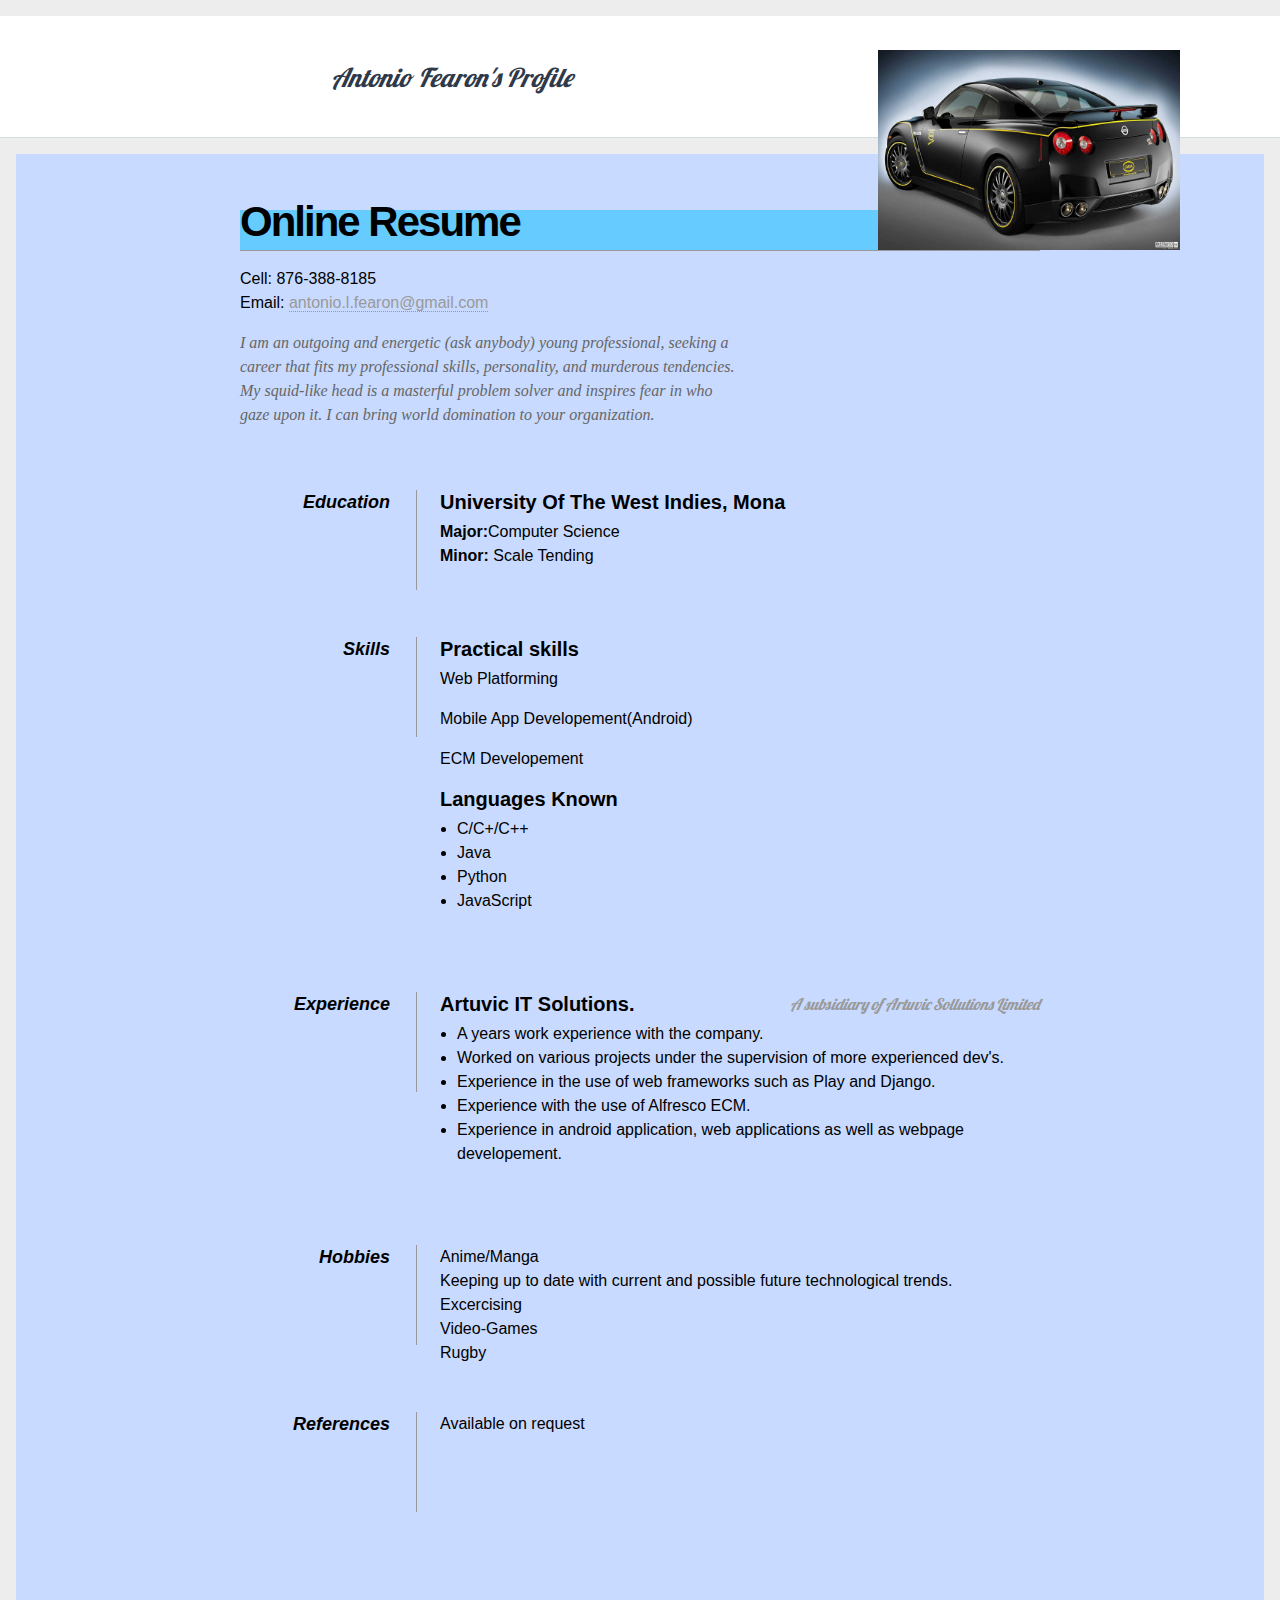
==== index.html @ 85d20ab8 "Webpage for 2180 Project0" ====
<!DOCTYPE html>

<html>
    <head>
        <title>Fearon's Profile</title>
        <link type="text/css" rel="stylesheet" href="profile.css"/>
        <link href="http://fonts.googleapis.com/css?family=Lobster:400" rel="stylesheet" type="text/css">
        <link href="http://fonts.googleapis.com/css?family=Lato:400,100italic,100,300italic,300,400italic,700,700italic,900,900italic" rel="stylesheet" type="text/css">
    </head>
    <body>
     <img src="./pic.jpg" alt="Profile Pic" id="pic" height="200" width="302">
    
        <div id="head">
            <div class="logo-container">
                <span>Antonio Fearon's Profile</span>
            </div>
        </div>
        <div id="container">

        <div id="info-line">
    
        <div id="contact-info" class="vcard">
        
            <!-- Microformats! -->
        
            <h1 class="fn">Online Resume</h1>
        
            <p>
                Cell: <span class="tel">876-388-8185</span><br>
                Email: <a class="email" href="mailto:antonio.l.fearon@gmail.com">antonio.l.fearon@gmail.com</a>
            </p>
        </div>
                
        <div id="objective">
            <p>
                I am an outgoing and energetic (ask anybody) young professional, seeking a 
                career that fits my professional skills, personality, and murderous tendencies. 
                My squid-like head is a masterful problem solver and inspires fear in who gaze upon it. 
                I can bring world domination to your organization. 
            </p>
        </div>
        
        <div class="clear"></div>
        
        <dl>
            <dd class="clear"></dd>
            
            <dt>Education</dt>
            <dd>
                <h2>University Of The West Indies, Mona</h2>
                <p><strong>Major:</strong>Computer Science<br>
                   <strong>Minor:</strong> Scale Tending</p>
            </dd>
            
            <dd class="clear"></dd>
            
            <dt>Skills</dt>
            <dd>
                <h2>Practical skills</h2>
                <p>Web Platforming</p>
                <p>Mobile App Developement(Android)</p>
                <p>ECM Developement</p>



                <h2>Languages Known</h2>
                <ul>
                    <li>C/C+/C++</li>
                    <li>Java</li>
                    <li>Python</li>
                    <li>JavaScript</li>
                </ul>
            </dd>
            
            <div class="space"></div>

            <dd class="clear"></dd>
            
            <dt>Experience</dt>
            <dd>
                <h2>Artuvic IT Solutions. <span>A subsidiary of Artuvic Sollutions Limited</span></h2>
                <ul>
                    <li>A years work experience with the company.</li>
                    <li>Worked on various projects under the supervision of more experienced dev's.</li>
                    <li>Experience in the use of web frameworks such as Play and Django.</li>
                    <li>Experience with the use of Alfresco ECM.</li>
                    <li>Experience in android application, web applications as well as webpage developement.</li>
                </ul>
            
            <dd class="clear"></dd>

            <div class="space"></div>

            <dt>Hobbies</dt>
            <dd>Anime/Manga</dd>
            <dd>Keeping up to date with current and possible future technological trends.</dd>
            <dd>Excercising</dd>
            <dd>Video-Games</dd>
            <dd>Rugby</dd>

            <dd class="clear"></dd>
            
            <dt>References</dt>
            <dd>Available on request</dd>
            
            <dd class="clear"></dd>
        </dl>
        
        <div class="clear"></div>

       
    </body>
    </div>
           
    </body>
</html>
---- profile.css ----
#head{
    text-align : center;
    padding : 1em 0;
    background-color: #ededed;
}

#objective { width: 500px; float: left; }
#objective p { font-family: Georgia, Serif; font-style: italic; color: #666; }

 #pic { float: right; margin: 30px 50px auto; }

#head a {
  text-decoration: none;
  color: #414142;
  position: relative;
}


#head p {
vertical-align: middle;
font-size: 2em;
font-family: 'Bree Serif', serif;
margin-left: .2em;
}

img {
  float: right;
  margin: 0 0 1em 1em;
}

#container {
  padding: 1em;
  margin: 0 1em 1em 1em;
  background-color: #C8DAFF;/*#99ccff;*/
}

.logo-container {
  max-height: 55px;
  padding-left: 30px;
  padding-top: 33px;
  padding-bottom: 33px;
  line-height: 65px;
  background-color: #ffffff;
  border-bottom: 1px solid #D5DDDF;
}

.logo-container span {
  font-size: 26px;
  margin: 0;
  padding: 0;
  line-height: 33px;
  color: #2f3949;
  font-weight: 400;
  font-family:'Lobster', cursive;
  font-style: italic;
  display: inline-block;
}

#about {
    max-width: 550px;
    margin: 4 2em;
    padding: 0 1rem;
}

* { margin: 0; padding: 0; }

body { font: 16px Helvetica, Sans-Serif; line-height: 24px;  background-color: #ededed;}

.clear { clear: both; }

#info-line { width: 800px; margin: 40px auto 60px; }

#pic { float: right; margin: 50px 100px 50px 5px; }

h1 { margin: 0 0 16px 0; padding: 0 0 16px 0; font-size: 42px; font-weight: bold; letter-spacing: -2px; border-bottom: 1px solid #999; background-color: #66CCFF;}

h2 { font-size: 20px; margin: 0 0 6px 0; position: relative; }

h2 span { position: absolute; bottom: 0; right: 0; font-style: italic; font-family: 'Lobster', Serif; font-size: 16px; color: #999; font-weight: normal; }

p { margin: 0 0 16px 0; }

a { color: #999; text-decoration: none; border-bottom: 1px dotted #999; }

a:hover { border-bottom-style: solid; color: black; }

ul { margin: 0 0 32px 17px; }

#objective { width: 500px; float: left; }

#objective p { font-family: Georgia, Serif; font-style: italic; color: #666; }

dt { font-style: italic; font-weight: bold; font-size: 18px; text-align: right; padding: 0 26px 0 0; width: 150px; float: left; height: 100px; border-right: 1px solid #999;  }

dd { width: 600px; float: right; }

dd.clear { float: none; margin: 0 0 2em 0; height: 15px; }
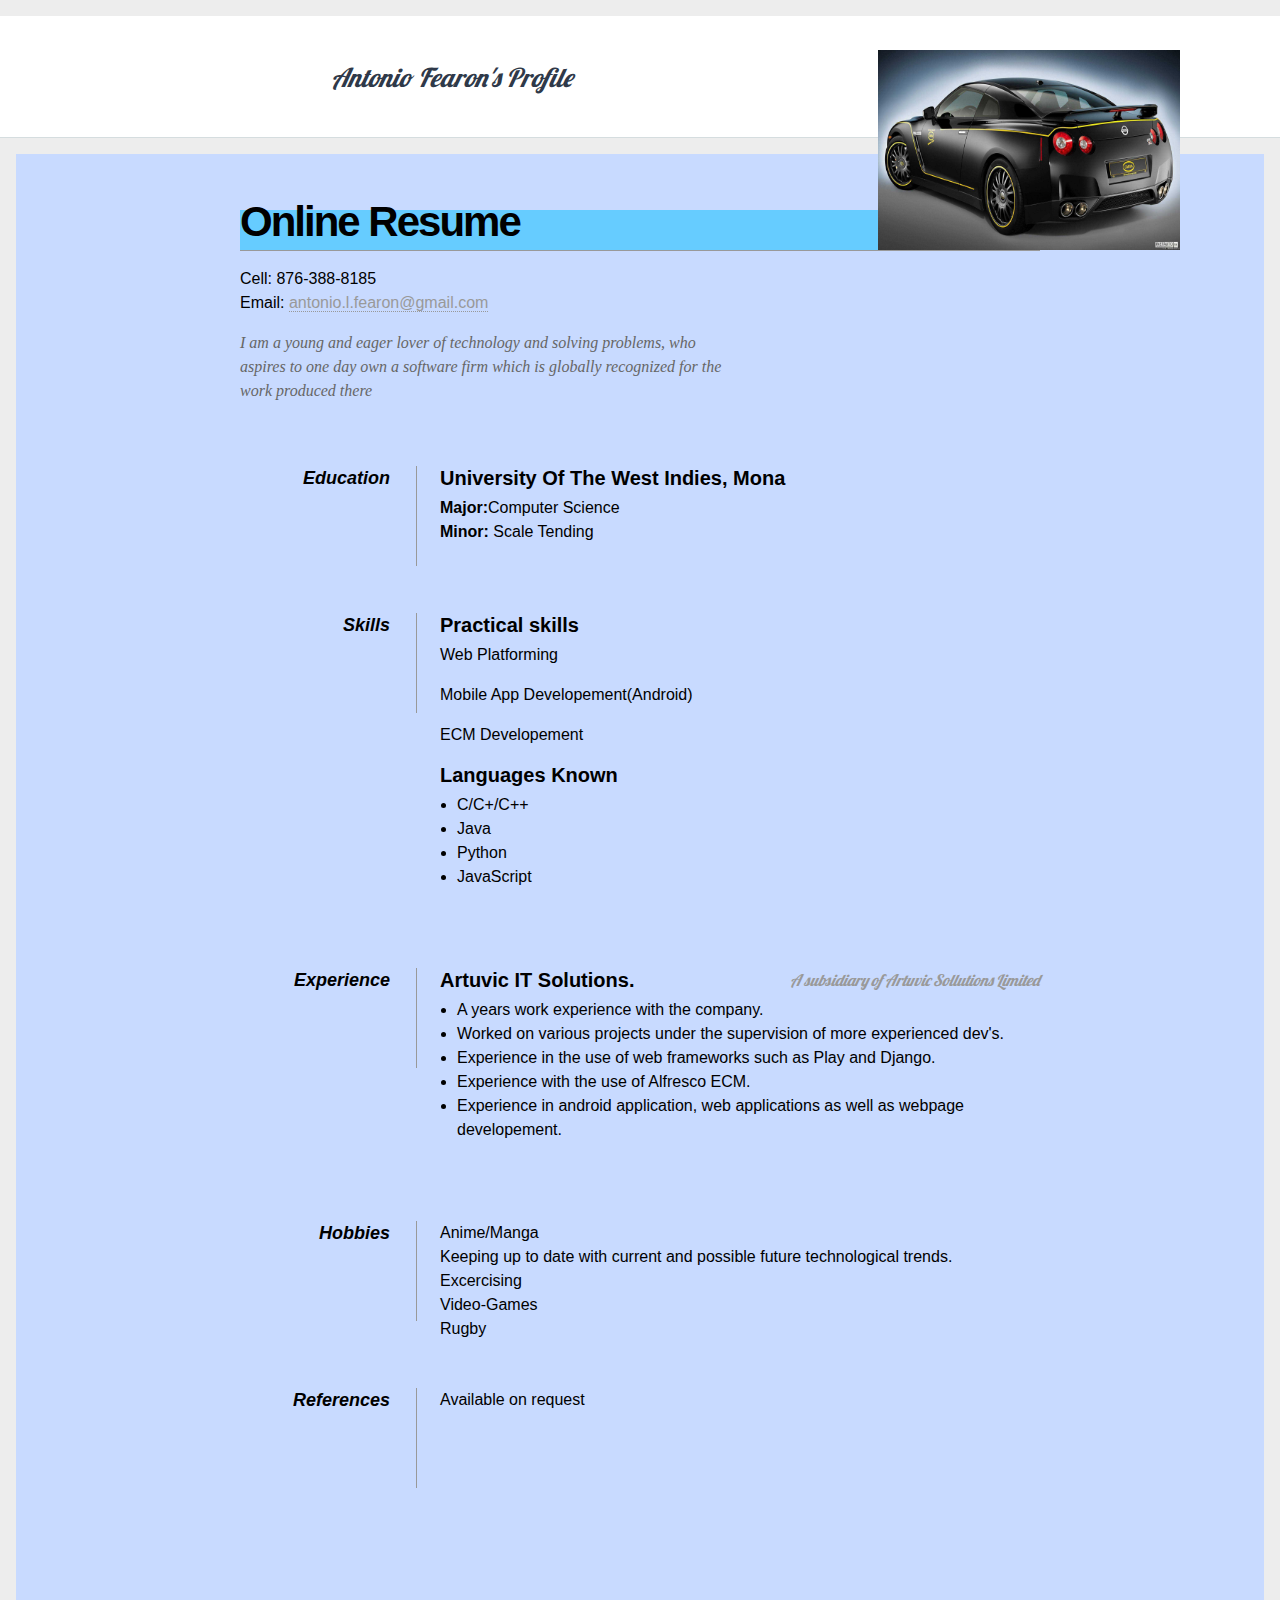
==== commit 31303307: "info change" ====
--- a/index.html
+++ b/index.html
@@ -19,24 +19,21 @@
 
         <div id="info-line">
     
-        <div id="contact-info" class="vcard">
+        <div>
         
             <!-- Microformats! -->
         
             <h1 class="fn">Online Resume</h1>
         
             <p>
-                Cell: <span class="tel">876-388-8185</span><br>
-                Email: <a class="email" href="mailto:antonio.l.fearon@gmail.com">antonio.l.fearon@gmail.com</a>
+                Cell: <span>876-388-8185</span><br>
+                Email: <a href="mailto:antonio.l.fearon@gmail.com">antonio.l.fearon@gmail.com</a>
             </p>
         </div>
                 
         <div id="objective">
             <p>
-                I am an outgoing and energetic (ask anybody) young professional, seeking a 
-                career that fits my professional skills, personality, and murderous tendencies. 
-                My squid-like head is a masterful problem solver and inspires fear in who gaze upon it. 
-                I can bring world domination to your organization. 
+                I am a young and eager lover of technology and solving problems, who aspires to one day own a software firm which is globally recognized for the work produced there
             </p>
         </div>
         
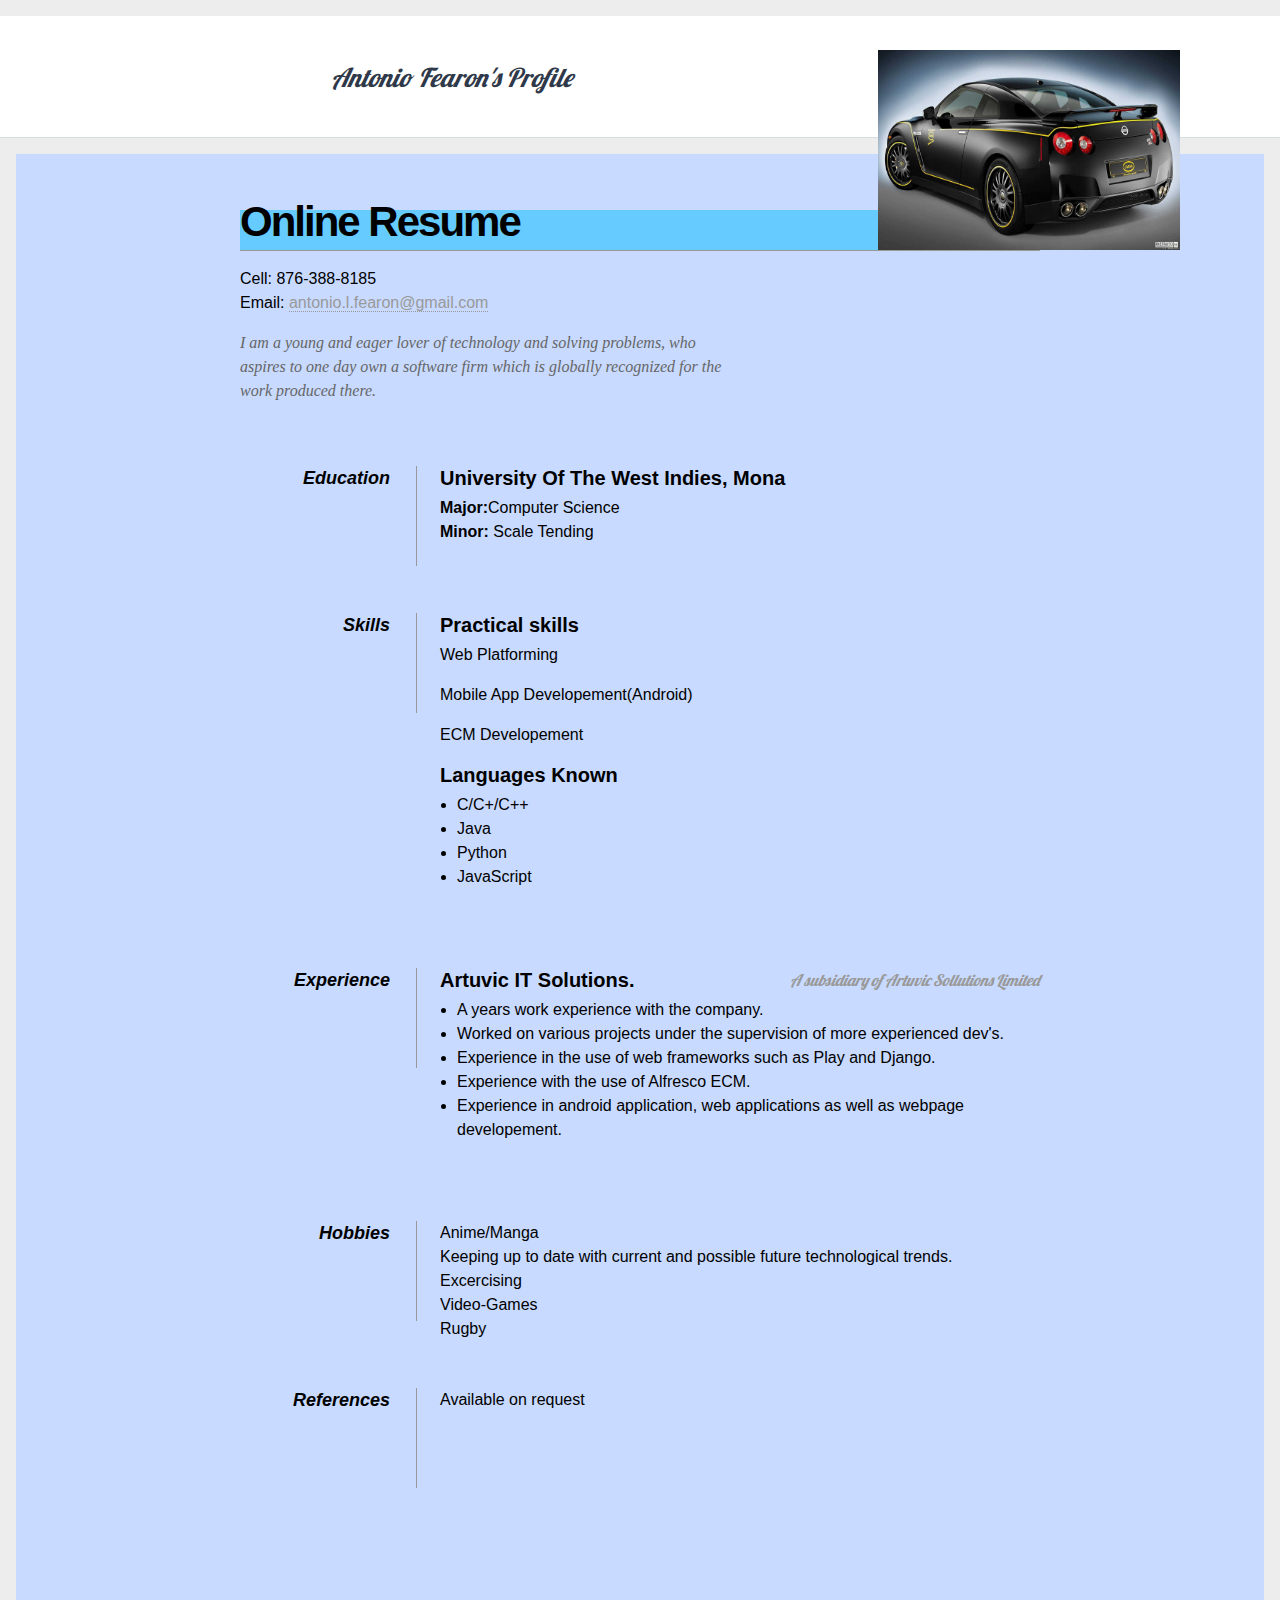
==== commit a9c62607: "." ====
--- a/index.html
+++ b/index.html
@@ -23,7 +23,7 @@
         
             <!-- Microformats! -->
         
-            <h1 class="fn">Online Resume</h1>
+            <h1>Online Resume</h1>
         
             <p>
                 Cell: <span>876-388-8185</span><br>
@@ -33,7 +33,7 @@
                 
         <div id="objective">
             <p>
-                I am a young and eager lover of technology and solving problems, who aspires to one day own a software firm which is globally recognized for the work produced there
+                I am a young and eager lover of technology and solving problems, who aspires to one day own a software firm which is globally recognized for the work produced there.
             </p>
         </div>
         
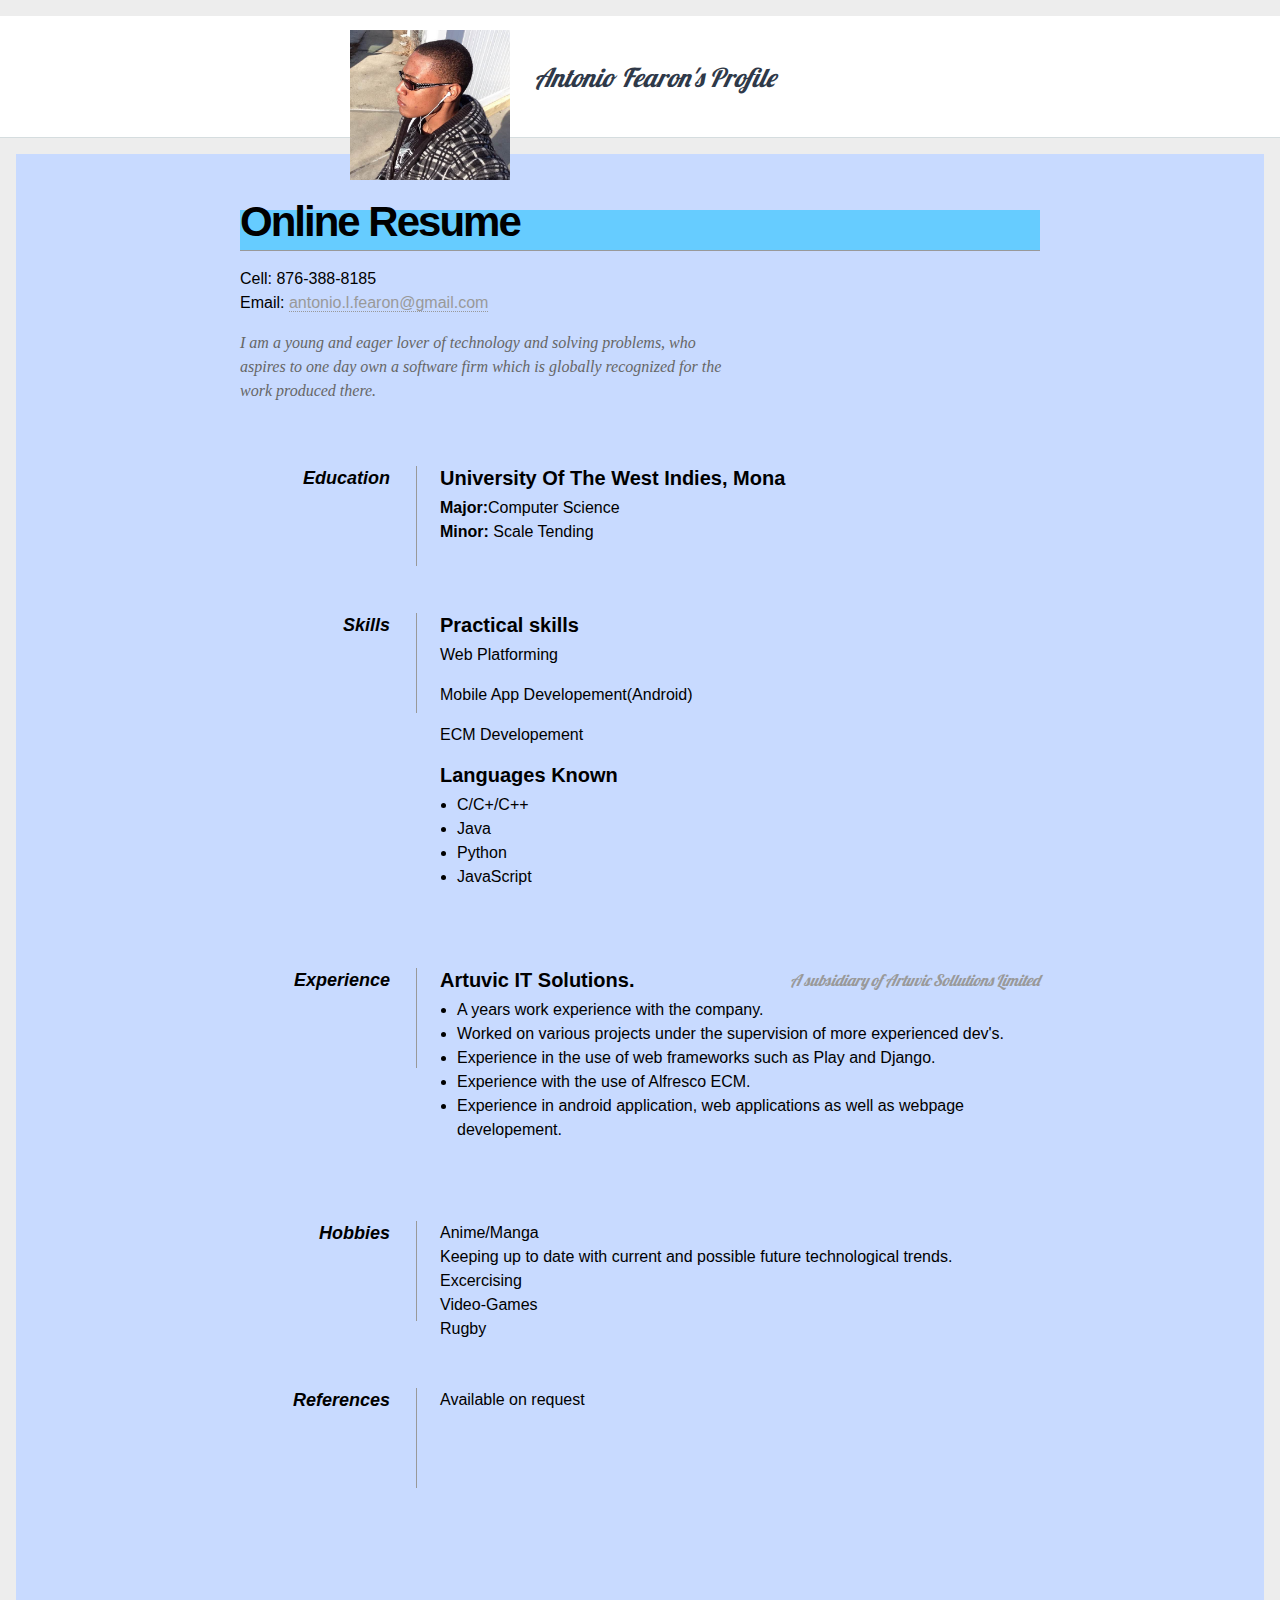
==== commit 3bb7aad6: "profile pic fix" ====
--- a/index.html
+++ b/index.html
@@ -8,7 +8,7 @@
         <link href="http://fonts.googleapis.com/css?family=Lato:400,100italic,100,300italic,300,400italic,700,700italic,900,900italic" rel="stylesheet" type="text/css">
     </head>
     <body>
-     <img src="./pic.jpg" alt="Profile Pic" id="pic" height="200" width="302">
+     <img src="./ProfilePhotos.jpg" alt="Profile Pic" id="pic" height="150" width="160">
     
         <div id="head">
             <div class="logo-container">
@@ -21,7 +21,6 @@
     
         <div>
         
-            <!-- Microformats! -->
         
             <h1>Online Resume</h1>
         
--- a/profile.css
+++ b/profile.css
@@ -72,7 +72,9 @@
 
 #info-line { width: 800px; margin: 40px auto 60px; }
 
-#pic { float: right; margin: 50px 100px 50px 5px; }
+#pic {position: absolute; left: 350px; top: 30px; margin: 0 0}
+
+/*#pic { float: right; margin: 50px 100px 50px 5px; }*/
 
 h1 { margin: 0 0 16px 0; padding: 0 0 16px 0; font-size: 42px; font-weight: bold; letter-spacing: -2px; border-bottom: 1px solid #999; background-color: #66CCFF;}
 
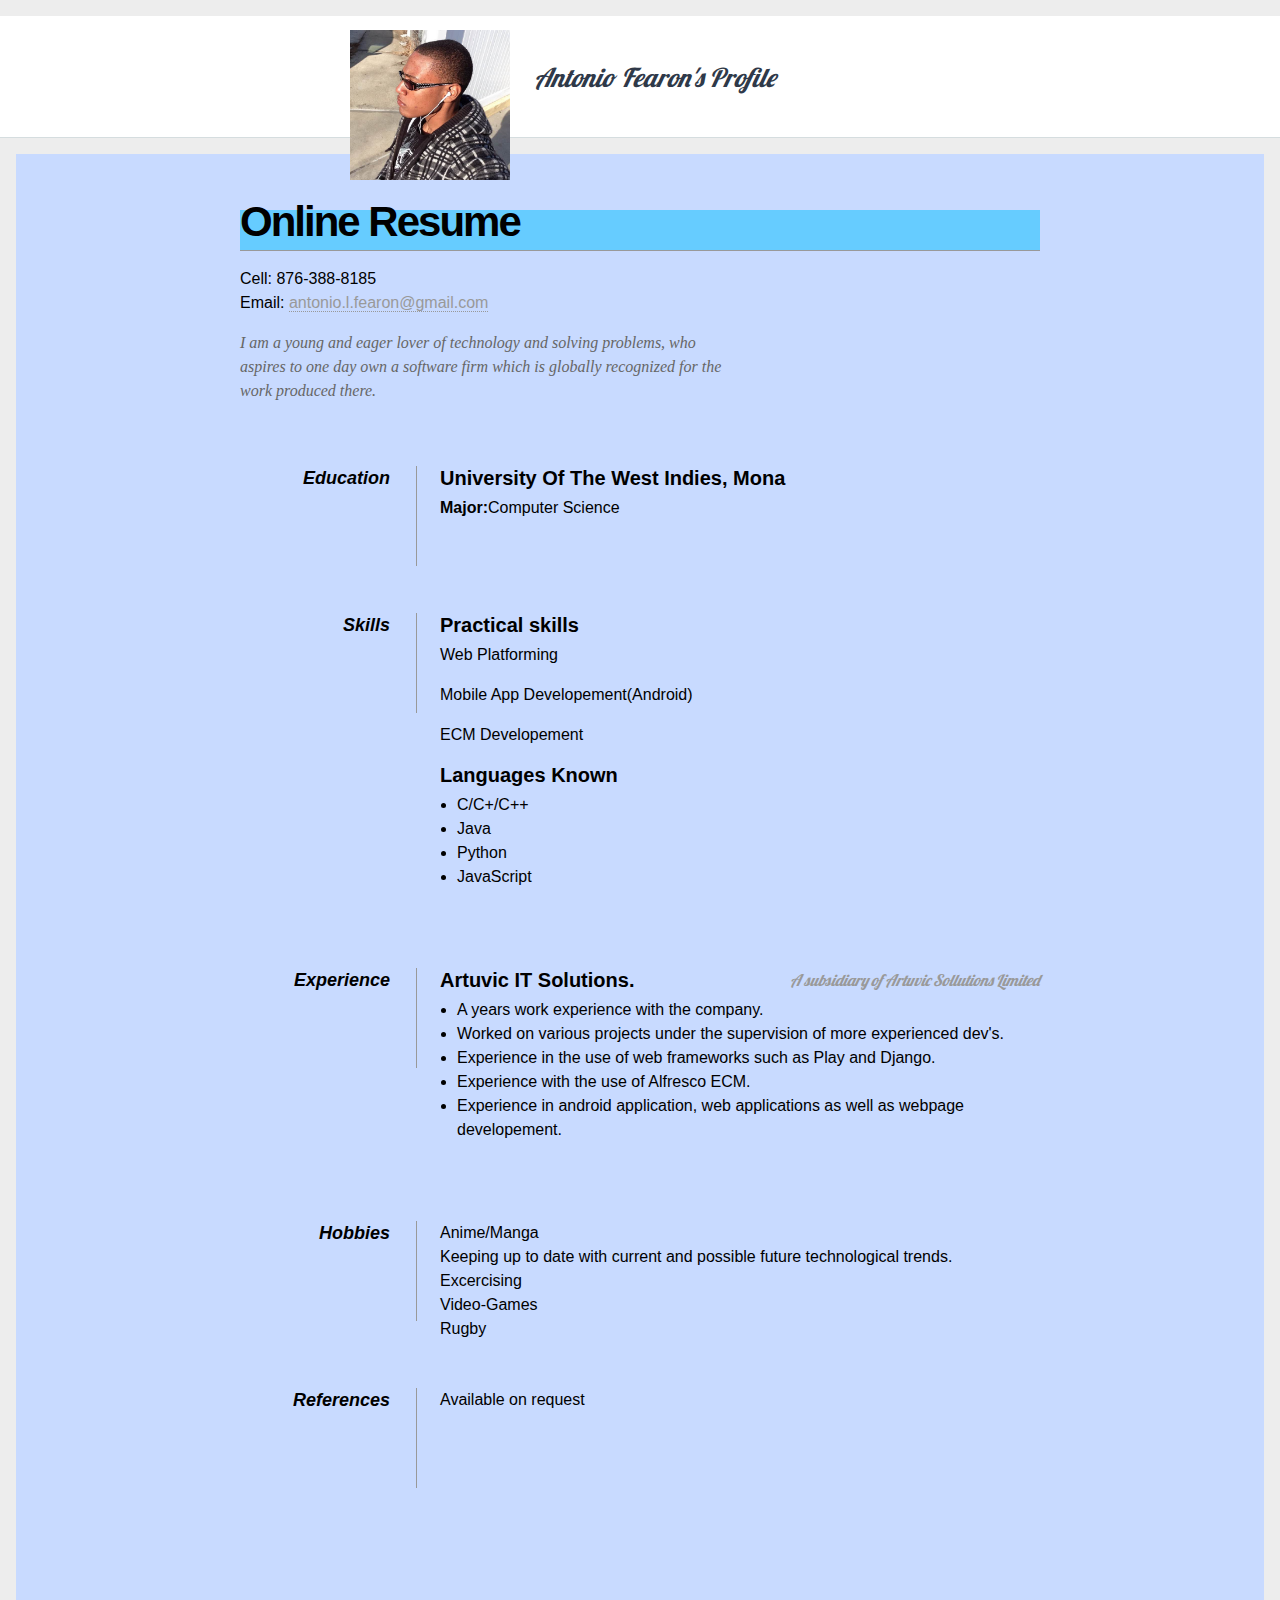
==== commit dd592c9b: "Remove place holder." ====
--- a/index.html
+++ b/index.html
@@ -45,7 +45,6 @@
             <dd>
                 <h2>University Of The West Indies, Mona</h2>
                 <p><strong>Major:</strong>Computer Science<br>
-                   <strong>Minor:</strong> Scale Tending</p>
             </dd>
             
             <dd class="clear"></dd>
